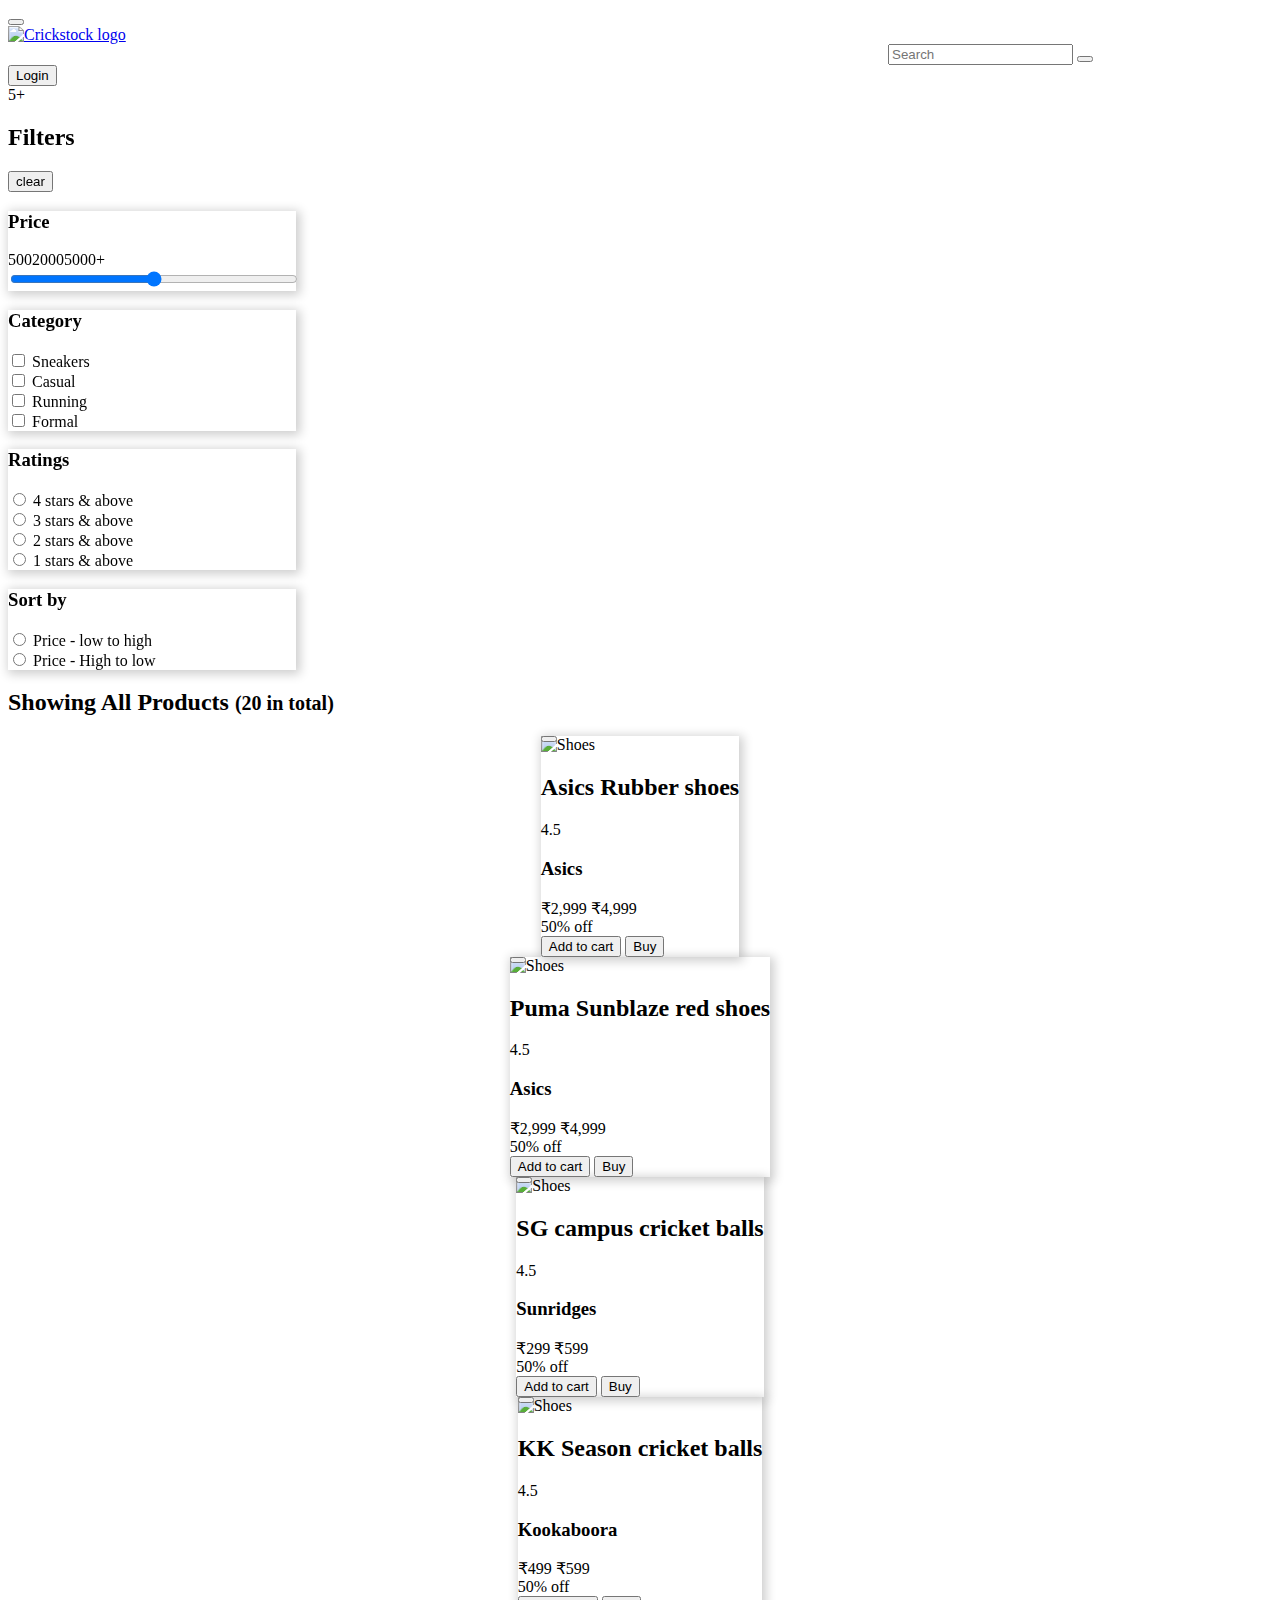
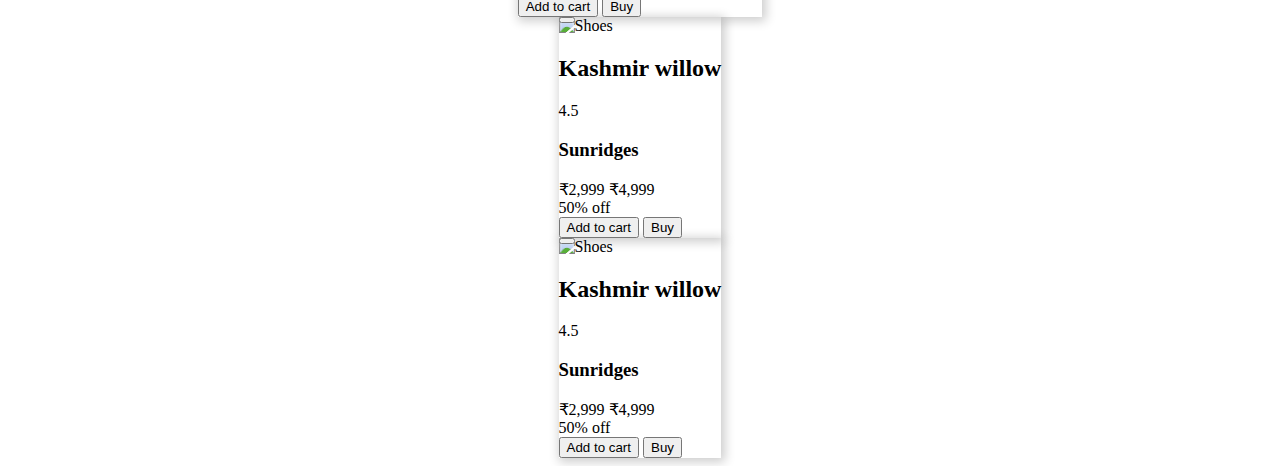
==== pages/products.html @ 1f64f58b "Feat: Added 2 types of Product listings page" ====
<!DOCTYPE html>
<html lang="en">

<head>
    <meta charset="UTF-8">
    <meta http-equiv="X-UA-Compatible" content="IE=edge">
    <meta name="viewport" content="width=device-width, initial-scale=1.0">
    <title>Products | CrickStock</title>
    <link rel="shortcut icon" href="../assets/favicon.jpeg" type="image/x-icon">
    <link rel="stylesheet" href="https://tarang-ui.netlify.app/stylesheets/main.css">
    <link rel="stylesheet" href="../styesheets/pages/products.css">
</head>

<body>
    <!-- Header to be inserted dynamically  -->

    <div class="d-flex">
        <aside class="filters tr-drawer flex-col gap-md pd-md">
            <div class="d-flex justify-c-space-between">
                <h2 class="txt-semibold">Filters</h2>
                <button class="tr-btn tr-btn-transparent">clear</button>
            </div>
            <div class="tr-drawer-content flex-col gap-xlg">
                <div class="tr-card stretch-x">
                    <h3 class="txt-semibold">Price</h3>
                    <div class="tr-input-wrapper">
                        <label class="d-flex justify-c-space-between">
                            <span class="txt-sm">500</span><span class="txt-sm">2000</span><span class="txt-sm">5000+</span>
                        </label>
                        <input type="range" class="stretch-x">
                    </div>
                </div>
                <div class="tr-card stretch-x flex-col gap-md">
                    <h3 class="txt-semibold">Category</h3>
                    <div class="flex-col gap-sm">
                        <div class="tr-input-wrapper">
                            <label>
                                <input type="checkbox" class="tr-input-checkbox">
                                Sneakers
                            </label>
                        </div>
                        <div class="tr-input-wrapper">
                            <label>
                                <input type="checkbox" class="tr-input-checkbox">
                                Casual
                            </label>
                        </div>
                        <div class="tr-input-wrapper">
                            <label>
                                <input type="checkbox" class="tr-input-checkbox">
                                Running
                            </label>
                        </div>
                        <div class="tr-input-wrapper">
                            <label>
                                <input type="checkbox" class="tr-input-checkbox">
                                Formal
                            </label>
                        </div>
                    </div>
                </div>
                <!-- <div class="tr-card stretch-x flex-col gap-md"> -->
                    <div class="tr-card stretch-x flex-col gap-md">
                        <h3 class="txt-semibold">
                            Ratings
                        </h3>
                        <div class="tr-input-wrapper">
                            <label>
                                <input type="radio" class="tr-input-radio" name='ratings-filter'>
                                4 stars & above
                            </label>
                        </div>
                        <div class="tr-input-wrapper">
                            <label>
                                <input type="radio" class="tr-input-radio" name='ratings-filter'>
                                3 stars & above
                            </label>
                        </div>
                        <div class="tr-input-wrapper">
                            <label>
                                <input type="radio" class="tr-input-radio" name='ratings-filter'>
                                2 stars & above
                            </label>
                        </div>
                        <div class="tr-input-wrapper">
                            <label>
                                <input type="radio" class="tr-input-radio" name='ratings-filter'>
                                1 stars & above
                            </label>
                        </div>
                    </div>
                    <div class="tr-card stretch-x flex-col gap-md">
                        <h3 class="txt-semibold">Sort by</h3>
                        <div class="tr-input-wrapper">
                            <label>
                                <input type="radio" class="tr-input-radio" name='price-range-filter'>
                                Price - low to high
                            </label>
                        </div>
                        <div class="tr-input-wrapper">
                            <label>
                                <input type="radio" class="tr-input-radio" name='price-range-filter'>
                                Price - High to low
                            </label>
                        </div>
                    </div>
                <!-- </div> -->
            </div>
        </aside>
        <main class="flex-col pd-md gap-lg">
            <h2 class="txt-left">Showing All Products <small>(20 in total)</small></h2>
            <div id="productCardsContainer" class="products-container d-grid gap-sm grid-autofit-sm">
                <!-- Product cards to be added dynamically  -->
            </div>
        </main>
    </div>

    <script src="../productsArrays.js"></script>
    <script src="../insertComponents.js"></script>
    <script>
        insertHeader('../');
        insertVerCards('listedProducts');
    </script>
</body>

</html>
---- styesheets/pages/products.css ----
@import url(../base.css);

main{
    flex: 1;
}

/* Filters Sidebar  */

.filters{
    max-width: 18rem;
    padding-bottom: 0;
    position: sticky;
    top: 0;
}

.filters .tr-drawer-content{
    margin-top: 0;
    padding: var(--space-xs);
}

.filters label{
    color: var(--tr-text-secondary);
}

/* Products section  */
.products-container{
    justify-items: center;
}

.products-container .tr-card-banner{
    max-height: 15rem;
}

@media screen and (max-width:600px) {
    .filters{
        position: fixed;
        left: -100%;
    }
}
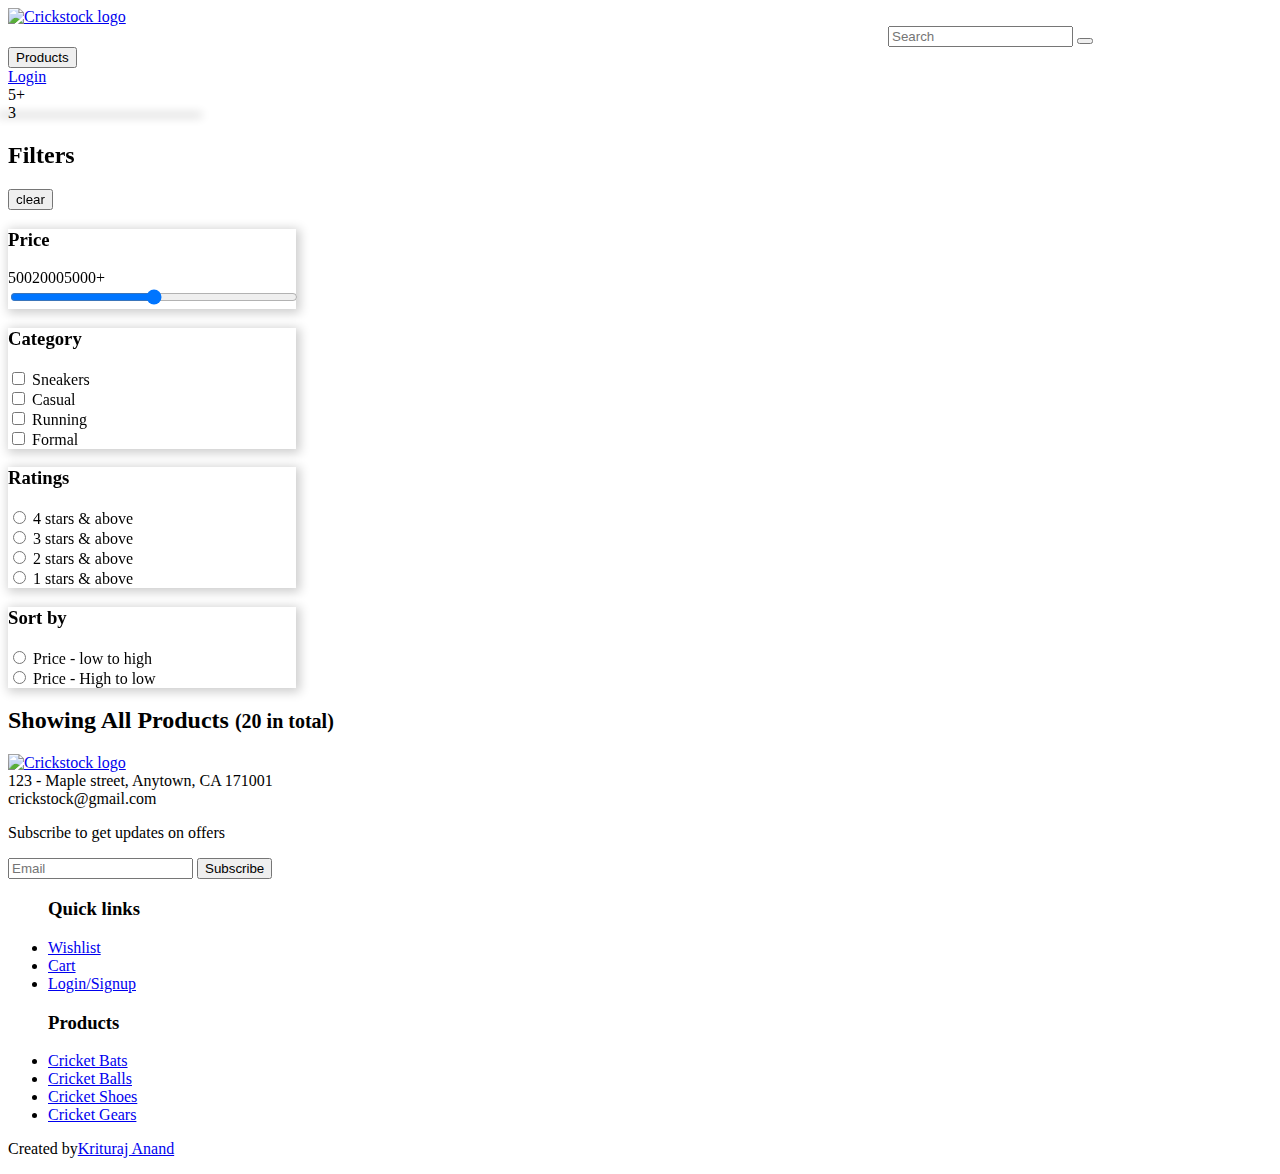
==== commit 78dcba92: "changed dummy addres" ====
--- a/pages/products.html
+++ b/pages/products.html
@@ -7,7 +7,6 @@
     <meta name="viewport" content="width=device-width, initial-scale=1.0">
     <title>Products | CrickStock</title>
     <link rel="shortcut icon" href="../assets/favicon.jpeg" type="image/x-icon">
-    <link rel="stylesheet" href="https://tarang-ui.netlify.app/stylesheets/main.css">
     <link rel="stylesheet" href="../styesheets/pages/products.css">
 </head>
 
@@ -115,11 +114,13 @@
         </main>
     </div>
 
+    <script src="../utils.js"></script>
     <script src="../productsArrays.js"></script>
     <script src="../insertComponents.js"></script>
     <script>
-        insertHeader('../');
+        insertHeaderAndFooter();
         insertVerCards('listedProducts');
+        // toggleFilterSidebar();
     </script>
 </body>
 
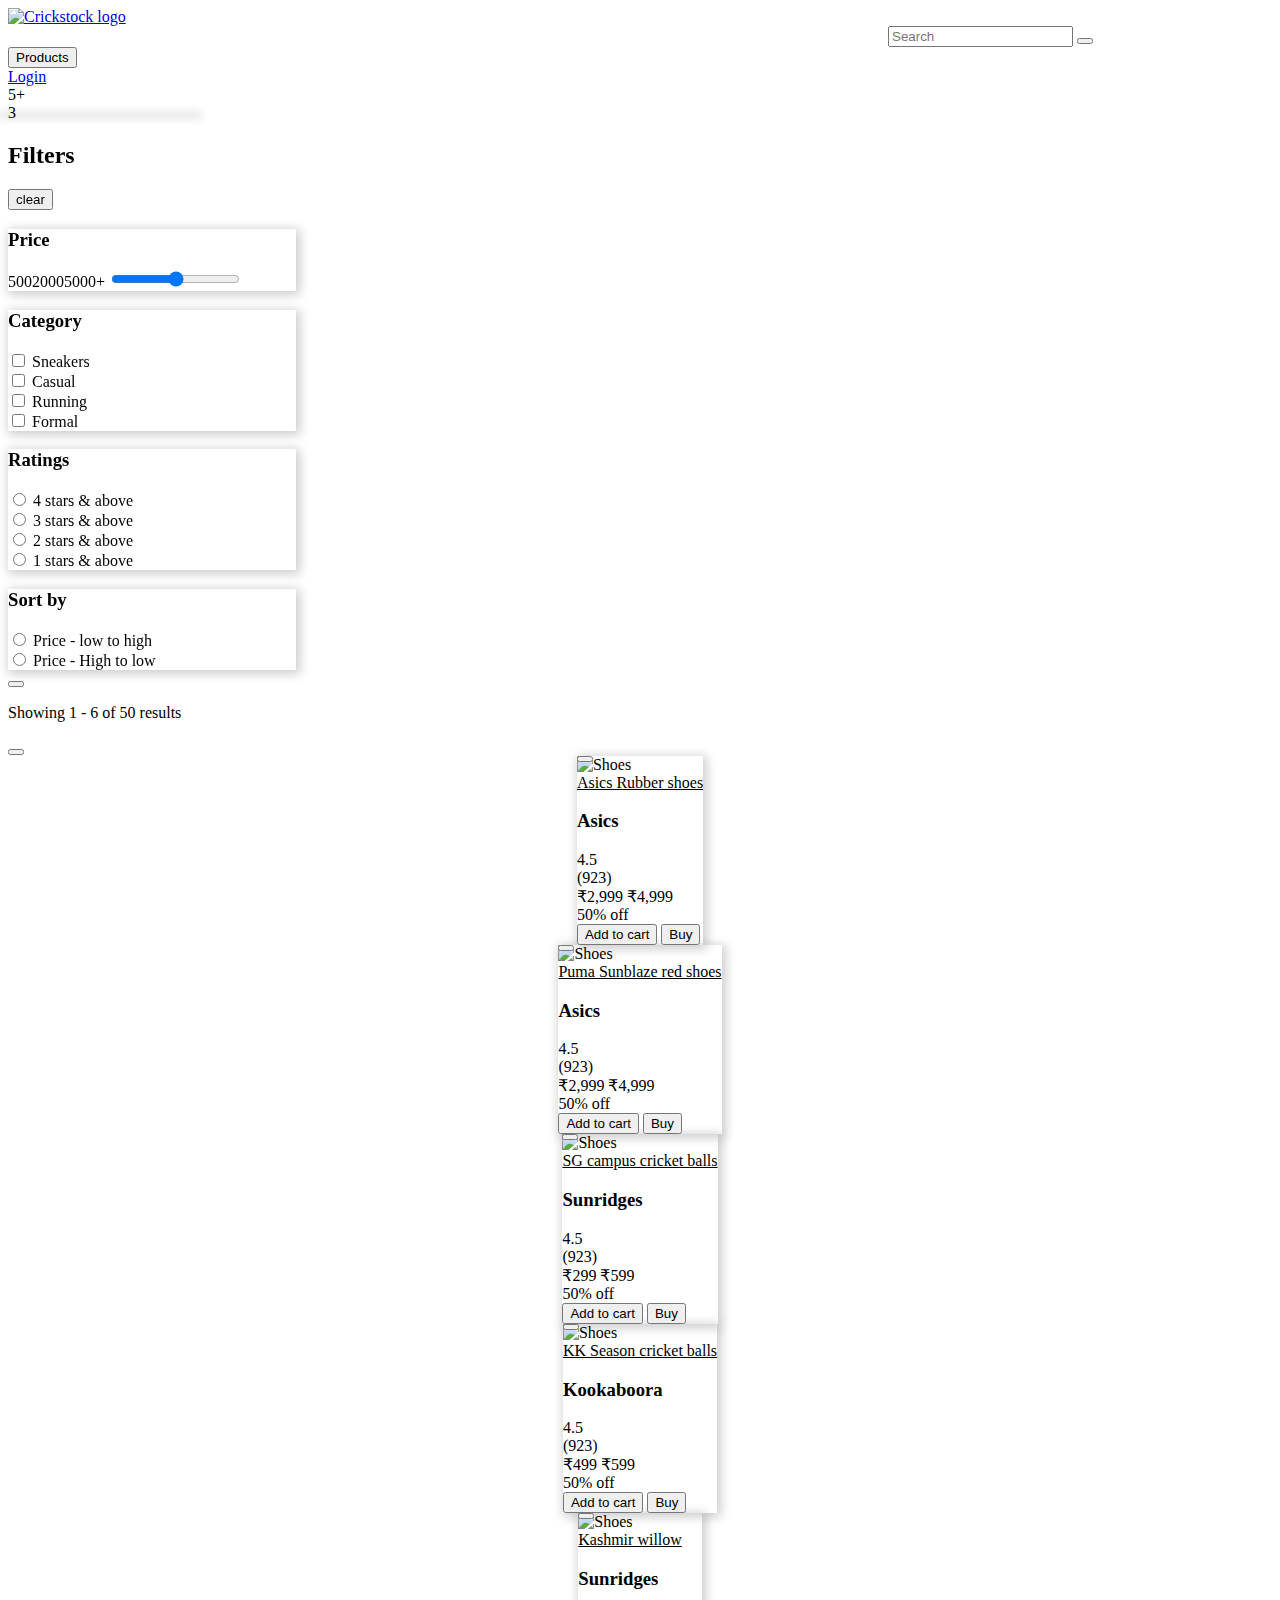
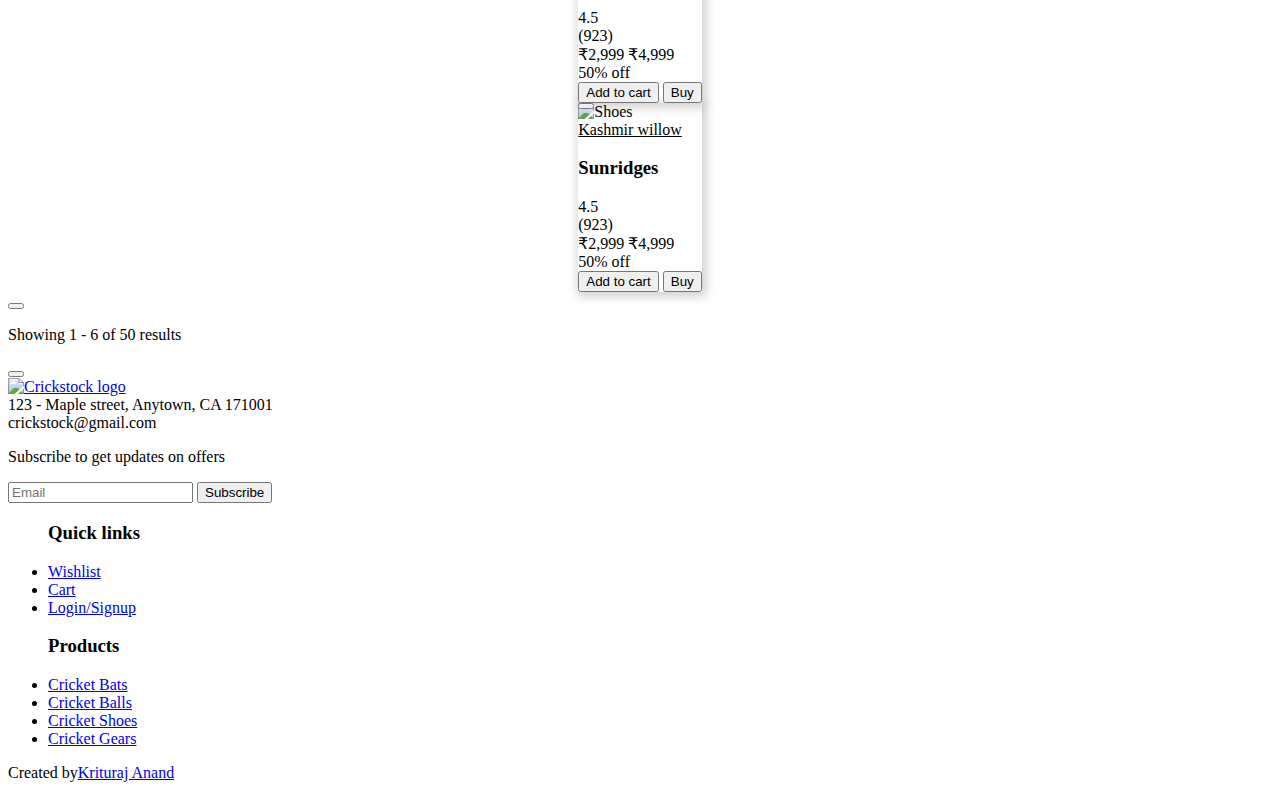
==== commit 2ab1cb35: "Fix: Toggle Fiters bar in smaller screens" ====
--- a/pages/products.html
+++ b/pages/products.html
@@ -14,102 +14,128 @@
     <!-- Header to be inserted dynamically  -->
 
     <div class="d-flex">
-        <aside class="filters tr-drawer flex-col gap-md pd-md">
-            <div class="d-flex justify-c-space-between">
-                <h2 class="txt-semibold">Filters</h2>
-                <button class="tr-btn tr-btn-transparent">clear</button>
-            </div>
-            <div class="tr-drawer-content flex-col gap-xlg">
-                <div class="tr-card stretch-x">
-                    <h3 class="txt-semibold">Price</h3>
-                    <div class="tr-input-wrapper">
-                        <label class="d-flex justify-c-space-between">
-                            <span class="txt-sm">500</span><span class="txt-sm">2000</span><span class="txt-sm">5000+</span>
-                        </label>
-                        <input type="range" class="stretch-x">
-                    </div>
+
+        <div class="filters-wrapper">
+            <aside class="filters tr-drawer flex-col gap-md pd-md">
+                <div class="d-flex justify-c-space-between">
+                    <h2 class="txt-semibold">Filters</h2>
+                    <button class="tr-btn tr-btn-transparent">clear</button>
                 </div>
-                <div class="tr-card stretch-x flex-col gap-md">
-                    <h3 class="txt-semibold">Category</h3>
-                    <div class="flex-col gap-sm">
+                <div class="tr-drawer-content flex-col gap-xlg">
+                    <div class="tr-card stretch-x">
+                        <h3 class="txt-semibold">Price</h3>
                         <div class="tr-input-wrapper">
-                            <label>
-                                <input type="checkbox" class="tr-input-checkbox">
-                                Sneakers
+                            <label class="d-flex justify-c-space-between">
+                                <span class="txt-sm">500</span><span class="txt-sm">2000</span><span class="txt-sm">5000+</span>
                             </label>
-                        </div>
-                        <div class="tr-input-wrapper">
-                            <label>
-                                <input type="checkbox" class="tr-input-checkbox">
-                                Casual
-                            </label>
-                        </div>
-                        <div class="tr-input-wrapper">
-                            <label>
-                                <input type="checkbox" class="tr-input-checkbox">
-                                Running
-                            </label>
-                        </div>
-                        <div class="tr-input-wrapper">
-                            <label>
-                                <input type="checkbox" class="tr-input-checkbox">
-                                Formal
-                            </label>
-                        </div>
-                    </div>
-                </div>
-                <!-- <div class="tr-card stretch-x flex-col gap-md"> -->
-                    <div class="tr-card stretch-x flex-col gap-md">
-                        <h3 class="txt-semibold">
-                            Ratings
-                        </h3>
-                        <div class="tr-input-wrapper">
-                            <label>
-                                <input type="radio" class="tr-input-radio" name='ratings-filter'>
-                                4 stars & above
-                            </label>
-                        </div>
-                        <div class="tr-input-wrapper">
-                            <label>
-                                <input type="radio" class="tr-input-radio" name='ratings-filter'>
-                                3 stars & above
-                            </label>
-                        </div>
-                        <div class="tr-input-wrapper">
-                            <label>
-                                <input type="radio" class="tr-input-radio" name='ratings-filter'>
-                                2 stars & above
-                            </label>
-                        </div>
-                        <div class="tr-input-wrapper">
-                            <label>
-                                <input type="radio" class="tr-input-radio" name='ratings-filter'>
-                                1 stars & above
-                            </label>
+                            <input type="range" class="tr-range-slider" class="stretch-x">
                         </div>
                     </div>
                     <div class="tr-card stretch-x flex-col gap-md">
-                        <h3 class="txt-semibold">Sort by</h3>
-                        <div class="tr-input-wrapper">
-                            <label>
-                                <input type="radio" class="tr-input-radio" name='price-range-filter'>
-                                Price - low to high
-                            </label>
-                        </div>
-                        <div class="tr-input-wrapper">
-                            <label>
-                                <input type="radio" class="tr-input-radio" name='price-range-filter'>
-                                Price - High to low
-                            </label>
+                        <h3 class="txt-semibold">Category</h3>
+                        <div class="flex-col gap-sm">
+                            <div class="tr-input-wrapper">
+                                <label>
+                                    <input type="checkbox" class="tr-input-checkbox">
+                                    Sneakers
+                                </label>
+                            </div>
+                            <div class="tr-input-wrapper">
+                                <label>
+                                    <input type="checkbox" class="tr-input-checkbox">
+                                    Casual
+                                </label>
+                            </div>
+                            <div class="tr-input-wrapper">
+                                <label>
+                                    <input type="checkbox" class="tr-input-checkbox">
+                                    Running
+                                </label>
+                            </div>
+                            <div class="tr-input-wrapper">
+                                <label>
+                                    <input type="checkbox" class="tr-input-checkbox">
+                                    Formal
+                                </label>
+                            </div>
                         </div>
                     </div>
-                <!-- </div> -->
+                    <!-- <div class="tr-card stretch-x flex-col gap-md"> -->
+                        <div class="tr-card stretch-x flex-col gap-md">
+                            <h3 class="txt-semibold">
+                                Ratings
+                            </h3>
+                            <div class="tr-input-wrapper">
+                                <label>
+                                    <input type="radio" class="tr-input-radio" name='ratings-filter'>
+                                    4 stars & above
+                                </label>
+                            </div>
+                            <div class="tr-input-wrapper">
+                                <label>
+                                    <input type="radio" class="tr-input-radio" name='ratings-filter'>
+                                    3 stars & above
+                                </label>
+                            </div>
+                            <div class="tr-input-wrapper">
+                                <label>
+                                    <input type="radio" class="tr-input-radio" name='ratings-filter'>
+                                    2 stars & above
+                                </label>
+                            </div>
+                            <div class="tr-input-wrapper">
+                                <label>
+                                    <input type="radio" class="tr-input-radio" name='ratings-filter'>
+                                    1 stars & above
+                                </label>
+                            </div>
+                        </div>
+                        <div class="tr-card stretch-x flex-col gap-md">
+                            <h3 class="txt-semibold">Sort by</h3>
+                            <div class="tr-input-wrapper">
+                                <label>
+                                    <input type="radio" class="tr-input-radio" name='price-range-filter'>
+                                    Price - low to high
+                                </label>
+                            </div>
+                            <div class="tr-input-wrapper">
+                                <label>
+                                    <input type="radio" class="tr-input-radio" name='price-range-filter'>
+                                    Price - High to low
+                                </label>
+                            </div>
+                        </div>
+                    <!-- </div> -->
+                </div>
+            </aside>
+        </div>
+        
+        <main class="flex-col pd-md gap-lg">
+            <div class="d-flex justify-c-space-between">
+                <button class="filter-btn tr-btn tr-btn-primary pd-xs">
+                    Filter <i class="fas fa-filter"></i>
+                </button>
+                <div class="d-flex gap-sm align-i-center pagination">
+                    <button class="tr-btn tr-btn-icon">
+                        <i class="fas fa-chevron-left"></i>
+                    </button>
+                    <p class="txt-left">Showing 1 - 6 of 50 results</p>
+                    <button class="tr-btn tr-btn-icon">
+                        <i class="fas fa-chevron-right"></i>
+                    </button>
+                </div>
             </div>
-        </aside>
-        <main class="flex-col pd-md gap-lg">
-            <h2 class="txt-left">Showing All Products <small>(20 in total)</small></h2>
             <div id="productCardsContainer" class="products-container d-grid gap-sm grid-autofit-sm">
                 <!-- Product cards to be added dynamically  -->
+            </div>
+            <div class="d-flex gap-sm mr-x-auto align-i-center pagination">
+                <button class="tr-btn tr-btn-icon">
+                    <i class="fas fa-chevron-left"></i>
+                </button>
+                <p class="txt-left">Showing 1 - 6 of 50 results</p>
+                <button class="tr-btn tr-btn-icon">
+                    <i class="fas fa-chevron-right"></i>
+                </button>
             </div>
         </main>
     </div>
@@ -120,7 +146,7 @@
     <script>
         insertHeaderAndFooter();
         insertVerCards('listedProducts');
-        // toggleFilterSidebar();
+        toggleFilterSidebar();
     </script>
 </body>
 
--- a/styesheets/pages/products.css
+++ b/styesheets/pages/products.css
@@ -5,6 +5,10 @@
 }
 
 /* Filters Sidebar  */
+
+.filter-btn{
+    display: none;
+}
 
 .filters{
     max-width: 18rem;
@@ -22,6 +26,10 @@
     color: var(--tr-text-secondary);
 }
 
+.pagination{
+    margin-left: auto;
+}
+
 /* Products section  */
 .products-container{
     justify-items: center;
@@ -31,9 +39,34 @@
     max-height: 15rem;
 }
 
-@media screen and (max-width:600px) {
+@media screen and (max-width:48em) {
+
+    .filter-btn{
+        display: block;
+    }
+
     .filters{
         position: fixed;
         left: -100%;
+        height: 100vh;
+        transition: all ease 0.3s;
+        z-index: 999;
+    }
+
+    .filters-wrapper.active {
+        position: fixed;
+        top: 0;
+        left: 0;
+        right: 0;
+        bottom: 0;
+        z-index: 100;
+        background-color: var(--tr-gray-overlay);
+    }
+    .filters.active{
+        left: 0;
+    }
+
+    .pagination >*{
+        font-size: var(--fs-xs);
     }
 }